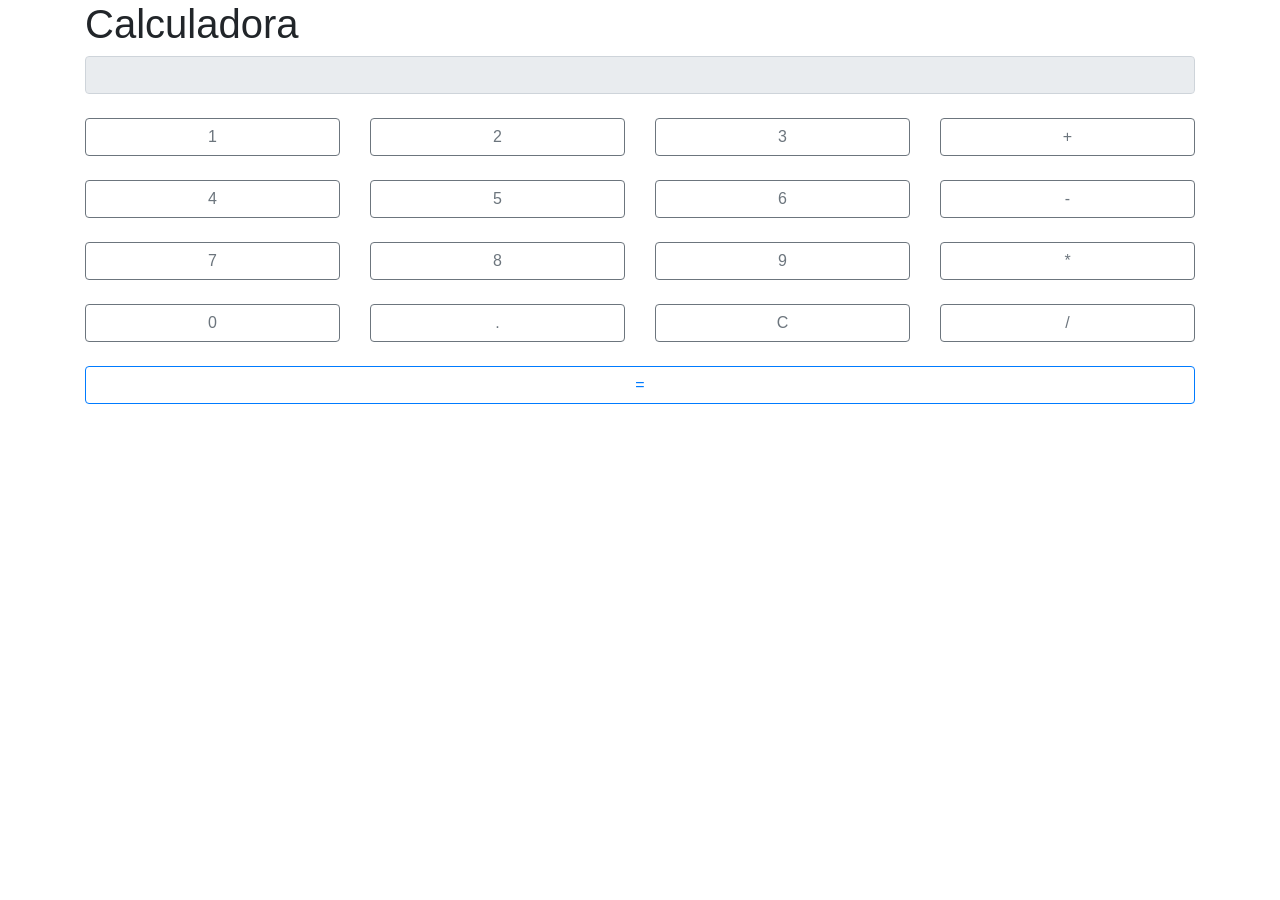
==== index.html @ 48021fc9 "cambio de nombre en el archivo index.html" ====
<!DOCTYPE html>
<html>

<head>
  <title>Calculadora</title>
  <meta charset="utf-8" />
  <meta name="viewport" content="width=device-width, initial-scale=1, shrink-to-fit=no" />
  <link rel="stylesheet" href="https://stackpath.bootstrapcdn.com/bootstrap/4.3.1/css/bootstrap.min.css" />
  <link rel="stylesheet" href="style.css" />
</head>

<body>
  <div class="container">
    <h1>Calculadora</h1>
    <form>
      <input type="text" id="display" class="form-control" readonly />
      <br />
      <div class="row">
        <div class="col"><button type="button" class="btn btn-outline-secondary btn-block">1</button></div>
        <div class="col"><button type="button" class="btn btn-outline-secondary btn-block">2</button></div>
        <div class="col"><button type="button" class="btn btn-outline-secondary btn-block">3</button></div>
        <div class="col"><button type="button" class="btn btn-outline-secondary btn-block">+</button></div>
      </div>
      <br />
      <div class="row">
        <div class="col"><button type="button" class="btn btn-outline-secondary btn-block">4</button></div>
        <div class="col"><button type="button" class="btn btn-outline-secondary btn-block">5</button></div>
        <div class="col"><button type="button" class="btn btn-outline-secondary btn-block">6</button></div>
        <div class="col"><button type="button" class="btn btn-outline-secondary btn-block">-</button></div>
      </div>
      <br />
      <div class="row">
        <div class="col"><button type="button" class="btn btn-outline-secondary btn-block">7</button></div>
        <div class="col"><button type="button" class="btn btn-outline-secondary btn-block">8</button></div>
        <div class="col"><button type="button" class="btn btn-outline-secondary btn-block">9</button></div>
        <div class="col"><button type="button" class="btn btn-outline-secondary btn-block">*</button></div>
      </div>
      <br />
      <div class="row">
        <div class="col"><button type="button" class="btn btn-outline-secondary btn-block">0</button></div>
        <div class="col"><button type="button" class="btn btn-outline-secondary btn-block">.</button></div>
        <div class="col"><button type="button" class="btn btn-outline-secondary btn-block">C</button></div>
        <div class="col"><button type="button" class="btn btn-outline-secondary btn-block">/</button></div>
      </div>
      <br />
      <div class="row">
        <div class="col"><button type="button" class="btn btn-outline-primary btn-block">=</button></div>
      </div>
    </form>
  </div>
  <script src="https://code.jquery.com/jquery-3.3.1.slim.min.js"></script>
  <script src="https://cdnjs.cloudflare.com/ajax/libs/popper.js/1.14.7/umd/popper.min.js"></script>
  <script src="https://stackpath.bootstrapcdn.com/bootstrap/4.3.1/js/bootstrap.min.js"></script>
  <script src="js/app.js"></script>
</body>

</html>
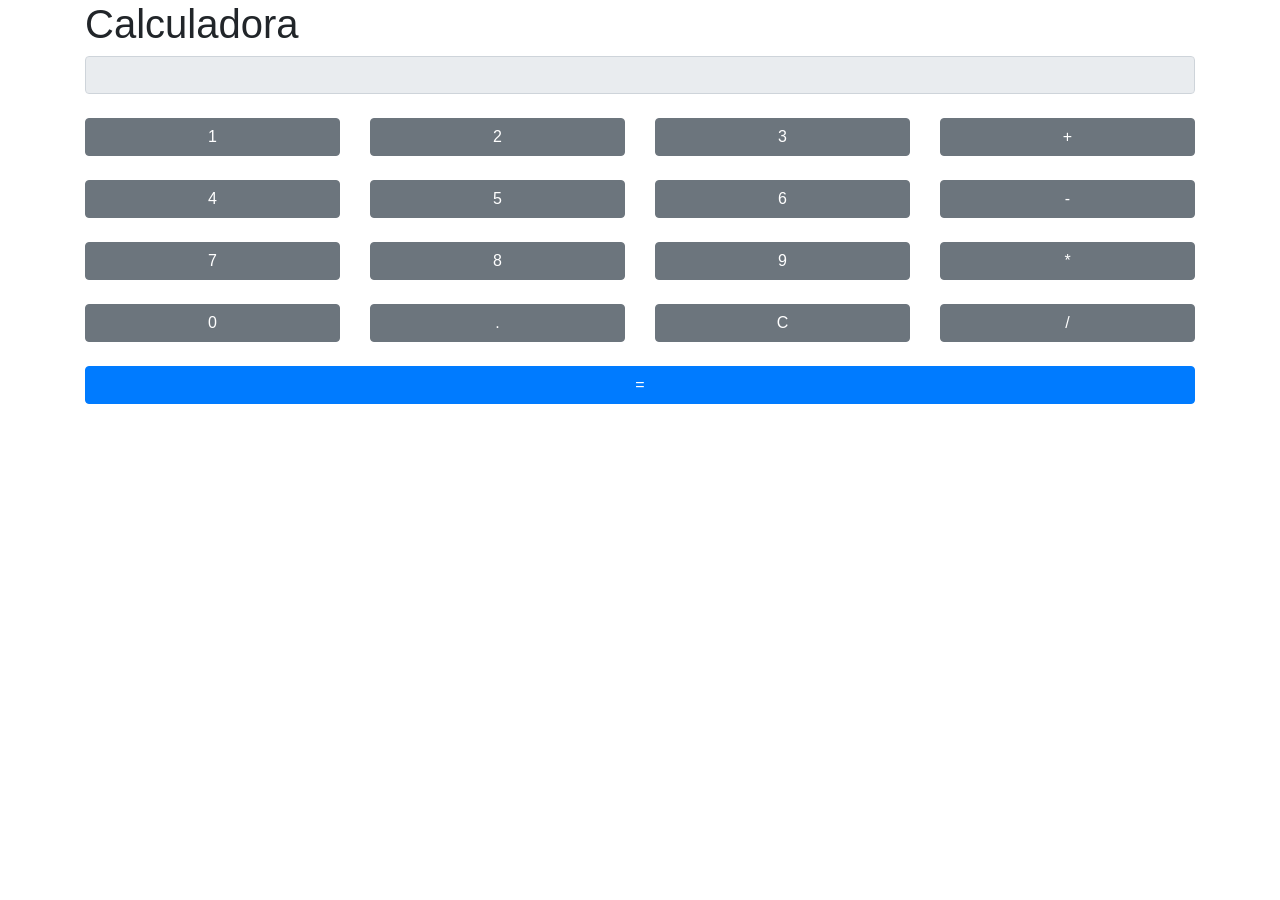
==== commit 8f738a3e: "se cambia button por input" ====
--- a/index.html
+++ b/index.html
@@ -16,42 +16,42 @@
       <input type="text" id="display" class="form-control" readonly />
       <br />
       <div class="row">
-        <div class="col"><button type="button" class="btn btn-outline-secondary btn-block">1</button></div>
-        <div class="col"><button type="button" class="btn btn-outline-secondary btn-block">2</button></div>
-        <div class="col"><button type="button" class="btn btn-outline-secondary btn-block">3</button></div>
-        <div class="col"><button type="button" class="btn btn-outline-secondary btn-block">+</button></div>
+        <div class="col"><input type="button" class="btn btn-secondary btn-block" value="1" onClick="valor('1')"></input></div>
+        <div class="col"><input type="button" class="btn btn-secondary btn-block" value="2" onClick="valor('2')"></input></div>
+        <div class="col"><button type="button" class="btn btn-secondary btn-block">3</button></div>
+        <div class="col"><button type="button" class="btn btn-secondary btn-block">+</button></div>
       </div>
       <br />
       <div class="row">
-        <div class="col"><button type="button" class="btn btn-outline-secondary btn-block">4</button></div>
-        <div class="col"><button type="button" class="btn btn-outline-secondary btn-block">5</button></div>
-        <div class="col"><button type="button" class="btn btn-outline-secondary btn-block">6</button></div>
-        <div class="col"><button type="button" class="btn btn-outline-secondary btn-block">-</button></div>
+        <div class="col"><button type="button" class="btn btn-secondary btn-block">4</button></div>
+        <div class="col"><button type="button" class="btn btn-secondary btn-block">5</button></div>
+        <div class="col"><button type="button" class="btn btn-secondary btn-block">6</button></div>
+        <div class="col"><button type="button" class="btn btn-secondary btn-block">-</button></div>
       </div>
       <br />
       <div class="row">
-        <div class="col"><button type="button" class="btn btn-outline-secondary btn-block">7</button></div>
-        <div class="col"><button type="button" class="btn btn-outline-secondary btn-block">8</button></div>
-        <div class="col"><button type="button" class="btn btn-outline-secondary btn-block">9</button></div>
-        <div class="col"><button type="button" class="btn btn-outline-secondary btn-block">*</button></div>
+        <div class="col"><button type="button" class="btn btn-secondary btn-block">7</button></div>
+        <div class="col"><button type="button" class="btn btn-secondary btn-block">8</button></div>
+        <div class="col"><button type="button" class="btn btn-secondary btn-block">9</button></div>
+        <div class="col"><button type="button" class="btn btn-secondary btn-block">*</button></div>
       </div>
       <br />
       <div class="row">
-        <div class="col"><button type="button" class="btn btn-outline-secondary btn-block">0</button></div>
-        <div class="col"><button type="button" class="btn btn-outline-secondary btn-block">.</button></div>
-        <div class="col"><button type="button" class="btn btn-outline-secondary btn-block">C</button></div>
-        <div class="col"><button type="button" class="btn btn-outline-secondary btn-block">/</button></div>
+        <div class="col"><button type="button" class="btn btn-secondary btn-block">0</button></div>
+        <div class="col"><button type="button" class="btn btn-secondary btn-block">.</button></div>
+        <div class="col"><button type="button" class="btn btn-secondary btn-block">C</button></div>
+        <div class="col"><button type="button" class="btn btn-secondary btn-block">/</button></div>
       </div>
       <br />
       <div class="row">
-        <div class="col"><button type="button" class="btn btn-outline-primary btn-block">=</button></div>
+        <div class="col"><button type="button" class="btn btn-primary btn-block">=</button></div>
       </div>
     </form>
   </div>
   <script src="https://code.jquery.com/jquery-3.3.1.slim.min.js"></script>
   <script src="https://cdnjs.cloudflare.com/ajax/libs/popper.js/1.14.7/umd/popper.min.js"></script>
   <script src="https://stackpath.bootstrapcdn.com/bootstrap/4.3.1/js/bootstrap.min.js"></script>
-  <script src="js/app.js"></script>
+  <script src="js/functions.js"></script>
 </body>
 
 </html>
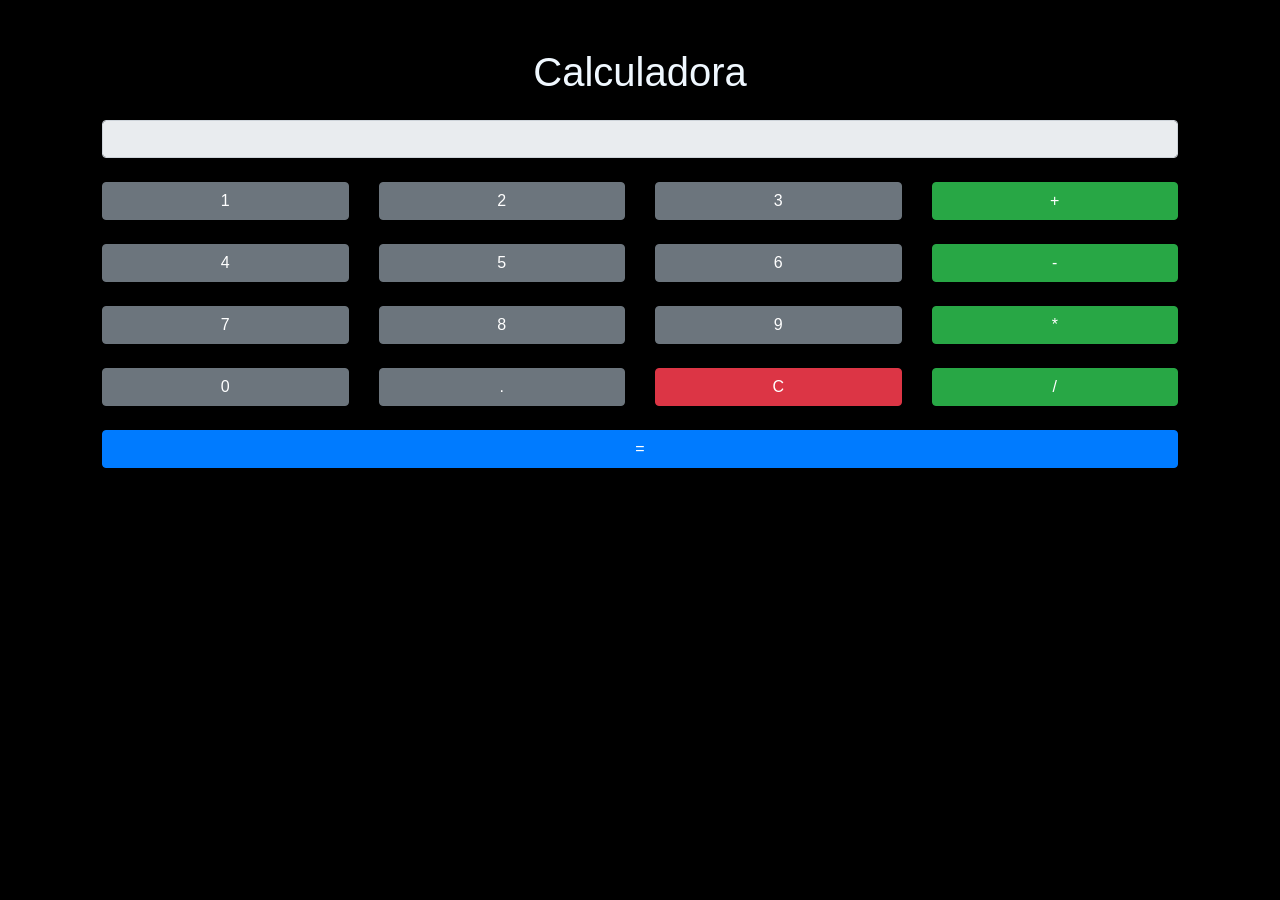
==== commit 7dcce000: "se agregan colores a los botones y css" ====
--- a/index.html
+++ b/index.html
@@ -1,57 +1,167 @@
 <!DOCTYPE html>
 <html>
+  <head>
+    <title>Calculadora</title>
+    <meta charset="utf-8" />
+    <meta
+      name="viewport"
+      content="width=device-width, initial-scale=1, shrink-to-fit=no"
+    />
+    <link
+      rel="stylesheet"
+      href="https://stackpath.bootstrapcdn.com/bootstrap/4.3.1/css/bootstrap.min.css"
+    />
+    <link rel="stylesheet" href="css/style.css" />
+  </head>
 
-<head>
-  <title>Calculadora</title>
-  <meta charset="utf-8" />
-  <meta name="viewport" content="width=device-width, initial-scale=1, shrink-to-fit=no" />
-  <link rel="stylesheet" href="https://stackpath.bootstrapcdn.com/bootstrap/4.3.1/css/bootstrap.min.css" />
-  <link rel="stylesheet" href="style.css" />
-</head>
-
-<body>
-  <div class="container">
-    <h1>Calculadora</h1>
-    <form>
-      <input type="text" id="display" class="form-control" readonly />
-      <br />
-      <div class="row">
-        <div class="col"><input type="button" class="btn btn-secondary btn-block" value="1" onClick="valor('1')"></input></div>
-        <div class="col"><input type="button" class="btn btn-secondary btn-block" value="2" onClick="valor('2')"></input></div>
-        <div class="col"><button type="button" class="btn btn-secondary btn-block">3</button></div>
-        <div class="col"><button type="button" class="btn btn-secondary btn-block">+</button></div>
-      </div>
-      <br />
-      <div class="row">
-        <div class="col"><button type="button" class="btn btn-secondary btn-block">4</button></div>
-        <div class="col"><button type="button" class="btn btn-secondary btn-block">5</button></div>
-        <div class="col"><button type="button" class="btn btn-secondary btn-block">6</button></div>
-        <div class="col"><button type="button" class="btn btn-secondary btn-block">-</button></div>
-      </div>
-      <br />
-      <div class="row">
-        <div class="col"><button type="button" class="btn btn-secondary btn-block">7</button></div>
-        <div class="col"><button type="button" class="btn btn-secondary btn-block">8</button></div>
-        <div class="col"><button type="button" class="btn btn-secondary btn-block">9</button></div>
-        <div class="col"><button type="button" class="btn btn-secondary btn-block">*</button></div>
-      </div>
-      <br />
-      <div class="row">
-        <div class="col"><button type="button" class="btn btn-secondary btn-block">0</button></div>
-        <div class="col"><button type="button" class="btn btn-secondary btn-block">.</button></div>
-        <div class="col"><button type="button" class="btn btn-secondary btn-block">C</button></div>
-        <div class="col"><button type="button" class="btn btn-secondary btn-block">/</button></div>
-      </div>
-      <br />
-      <div class="row">
-        <div class="col"><button type="button" class="btn btn-primary btn-block">=</button></div>
-      </div>
-    </form>
-  </div>
-  <script src="https://code.jquery.com/jquery-3.3.1.slim.min.js"></script>
-  <script src="https://cdnjs.cloudflare.com/ajax/libs/popper.js/1.14.7/umd/popper.min.js"></script>
-  <script src="https://stackpath.bootstrapcdn.com/bootstrap/4.3.1/js/bootstrap.min.js"></script>
-  <script src="js/functions.js"></script>
-</body>
-
-</html>+  <body>
+    <div class="container">
+      <h1 id="title">Calculadora</h1>
+      <form>
+        <input type="text" id="display" class="form-control" readonly />
+        <br />
+        <div class="row">
+          <div class="col">
+            <button
+              type="button"
+              class="btn btn-secondary btn-block"
+              onClick="inputValue('1')"
+            >
+              1
+            </button>
+          </div>
+          <div class="col">
+            <button
+              type="button"
+              class="btn btn-secondary btn-block"
+              onClick="inputValue('2')"
+            >
+              2
+            </button>
+          </div>
+          <div class="col">
+            <button
+              type="button"
+              class="btn btn-secondary btn-block"
+              onClick="inputValue('3')"
+            >
+              3
+            </button>
+          </div>
+          <div class="col">
+            <button type="button" class="btn btn-success btn-block" onclick="inputValue('+')">+</button>
+          </div>
+        </div>
+        <br />
+        <div class="row">
+          <div class="col">
+            <button
+              type="button"
+              class="btn btn-secondary btn-block"
+              onClick="inputValue('4')"
+            >
+              4
+            </button>
+          </div>
+          <div class="col">
+            <button
+              type="button"
+              class="btn btn-secondary btn-block"
+              onClick="inputValue('5')"
+            >
+              5
+            </button>
+          </div>
+          <div class="col">
+            <button
+              type="button"
+              class="btn btn-secondary btn-block"
+              onClick="inputValue('6')"
+            >
+              6
+            </button>
+          </div>
+          <div class="col">
+            <button type="button" class="btn btn-success btn-block" onclick="inputValue('-')">-</button>
+          </div>
+        </div>
+        <br />
+        <div class="row">
+          <div class="col">
+            <button
+              type="button"
+              class="btn btn-secondary btn-block"
+              onClick="inputValue('7')"
+            >
+              7
+            </button>
+          </div>
+          <div class="col">
+            <button
+              type="button"
+              class="btn btn-secondary btn-block"
+              onClick="inputValue('8')"
+            >
+              8
+            </button>
+          </div>
+          <div class="col">
+            <button
+              type="button"
+              class="btn btn-secondary btn-block"
+              onClick="inputValue('9')"
+            >
+              9
+            </button>
+          </div>
+          <div class="col">
+            <button type="button" class="btn btn-success btn-block" onclick="inputValue('*')">*</button>
+          </div>
+        </div>
+        <br />
+        <div class="row">
+          <div class="col">
+            <button
+              type="button"
+              class="btn btn-secondary btn-block"
+              onClick="inputValue('0')"
+            >
+              0
+            </button>
+          </div>
+          <div class="col">
+            <button type="button" class="btn btn-secondary btn-block" onclick="inputValue('.')">.</button>
+          </div>
+          <div class="col">
+            <button
+              type="button"
+              class="btn btn-danger btn-block"
+              onclick="clean()"
+            >
+              C
+            </button>
+          </div>
+          <div class="col">
+            <button type="button" class="btn btn-success btn-block" onclick="inputValue('/')">/</button>
+          </div>
+        </div>
+        <br />
+        <div class="row">
+          <div class="col">
+            <button
+              type="button"
+              class="btn btn-primary btn-block"
+              onclick="result()"
+            >
+              =
+            </button>
+          </div>
+        </div>
+      </form>
+    </div>
+    <script src="https://code.jquery.com/jquery-3.6.4.min.js"></script>
+    <script src="https://cdnjs.cloudflare.com/ajax/libs/popper.js/1.14.7/umd/popper.min.js"></script>
+    <script src="https://stackpath.bootstrapcdn.com/bootstrap/4.3.1/js/bootstrap.min.js"></script>
+    <script src="js/functions.js"></script>
+  </body>
+</html>
--- a/css/style.css
+++ b/css/style.css
@@ -0,0 +1,13 @@
+body{
+    background-color:black;
+}
+
+#title{
+    text-align: center;
+    color: aliceblue;
+    padding: 16px;
+}
+
+.container{
+    padding: 32px;
+}
